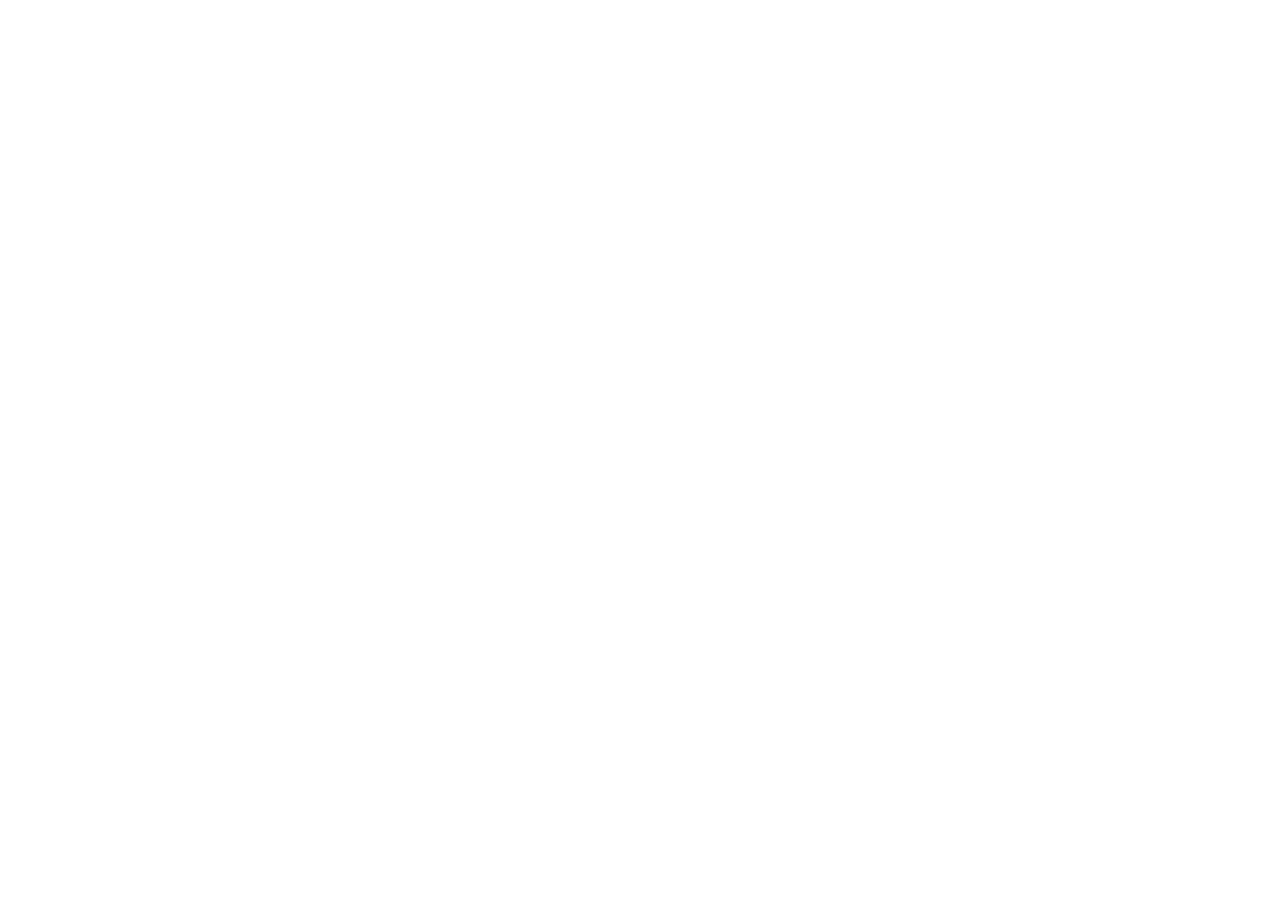
==== test.html @ db0137b1 "created Video Slider for index" ====
<!DOCTYPE html>
<html lang="en">
<head>
    <meta charset="UTF-8">
    <meta http-equiv="X-UA-Compatible" content="IE=edge">
    <meta name="viewport" content="width=device-width, initial-scale=1.0">
    <title>Document</title>
    <link rel="shortcut icon" href="#">
    <link rel="stylesheet" href="test.css">
</head>
<body>
   
</body>
</html>
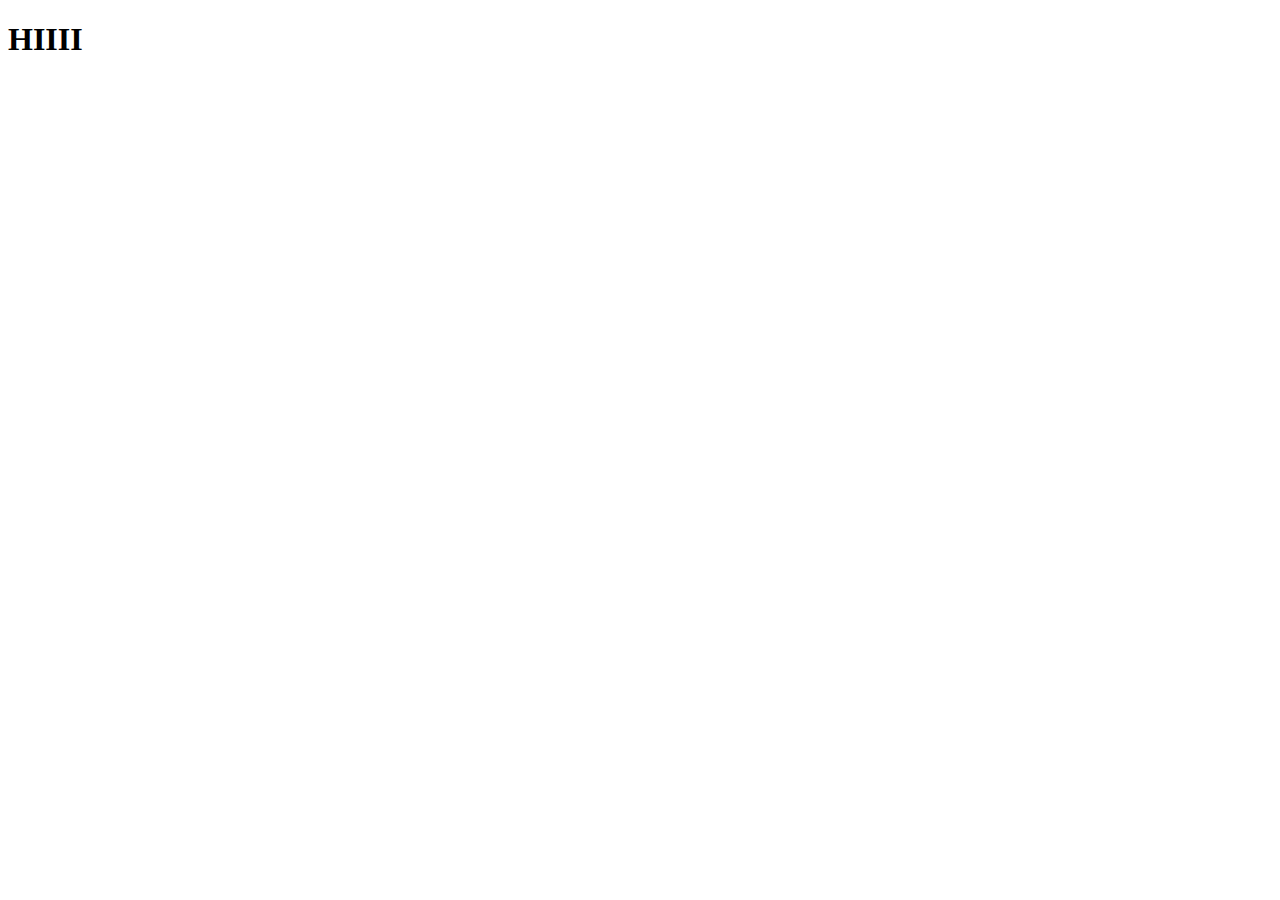
==== commit 09521b9f: "header & background" ====
--- a/test.html
+++ b/test.html
@@ -7,8 +7,12 @@
     <title>Document</title>
     <link rel="shortcut icon" href="#">
     <link rel="stylesheet" href="test.css">
+    <script src="test.js"></script>
 </head>
 <body>
    
+    <h1>HIIII</h1>
+
+
 </body>
 </html>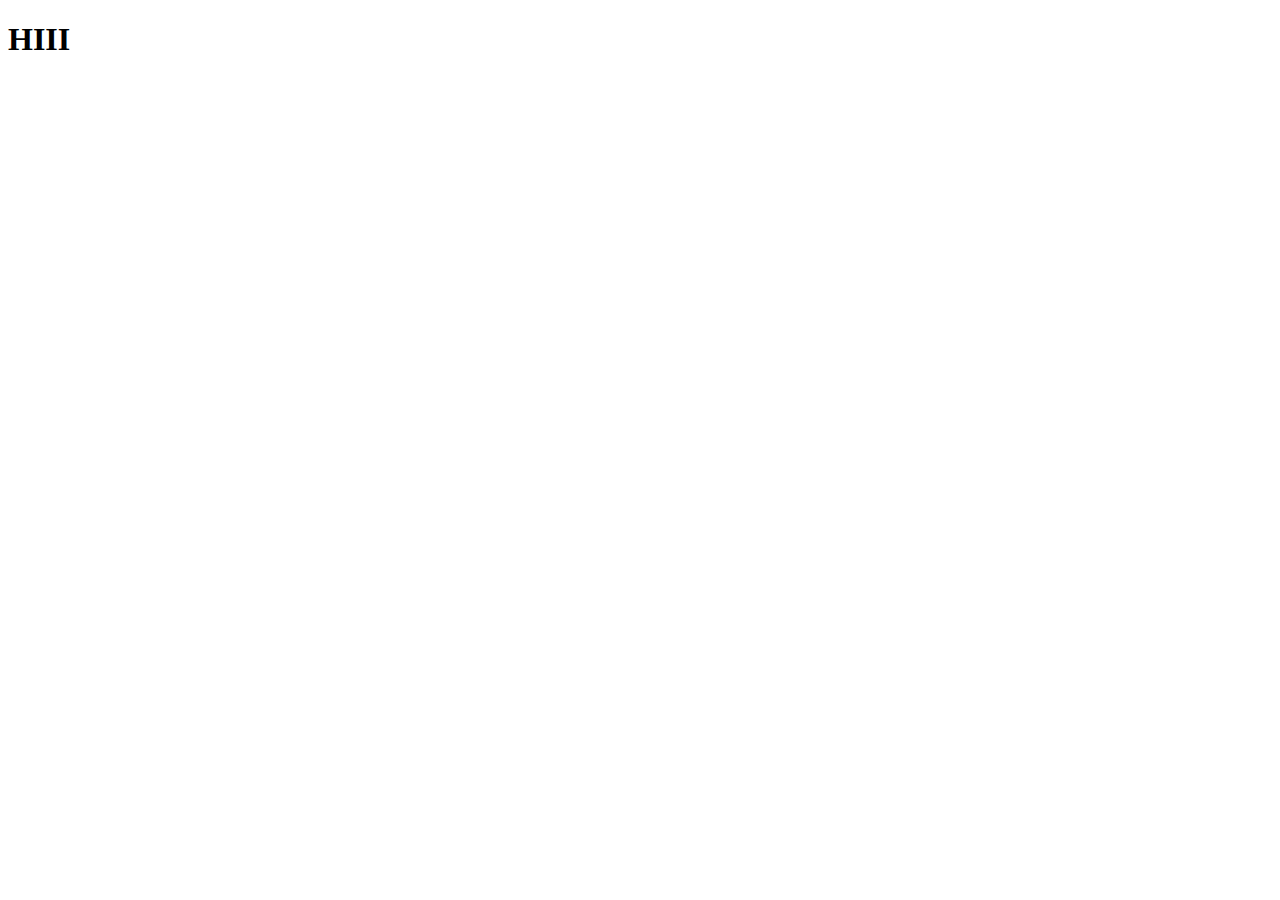
==== commit 6cc8ee4c: "responsive" ====
--- a/test.html
+++ b/test.html
@@ -11,8 +11,8 @@
 </head>
 <body>
    
-    <h1>HIIII</h1>
-
+    <h1>HIII</h1>
+ 
 
 </body>
 </html>